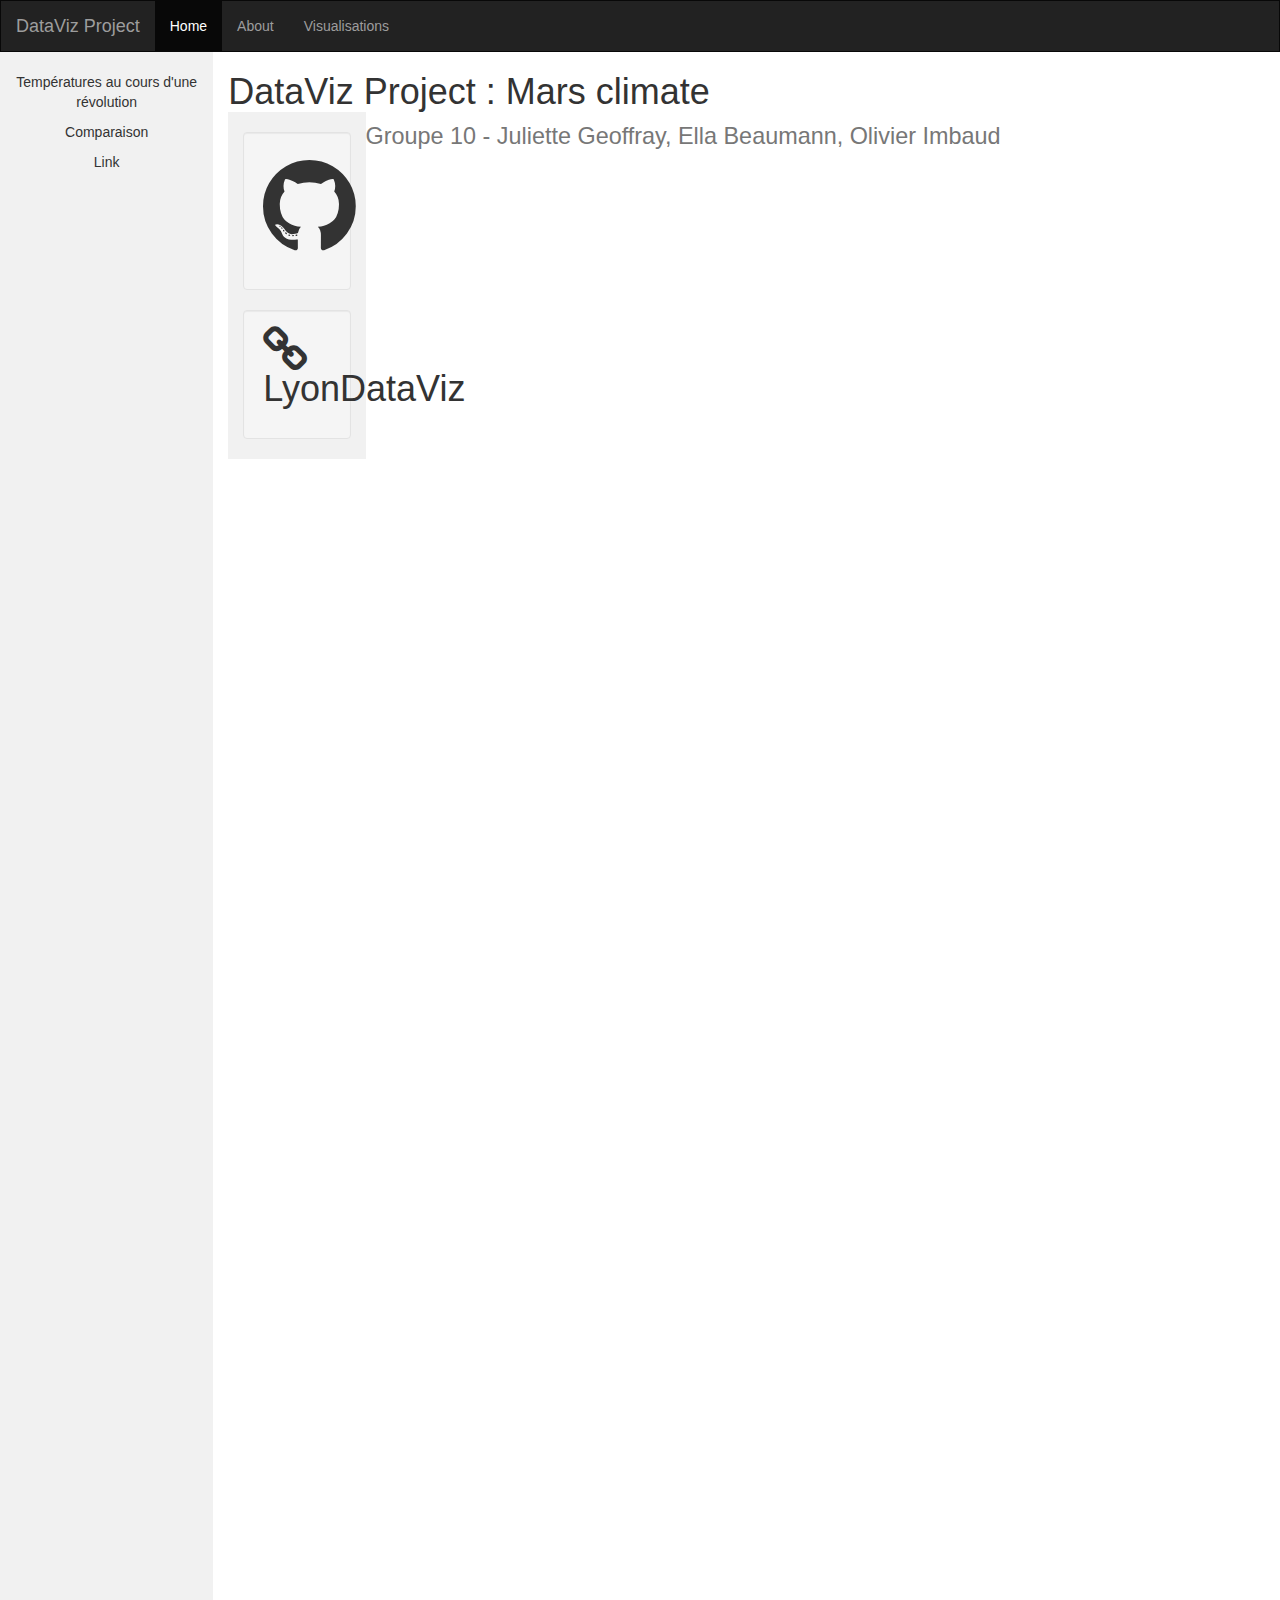
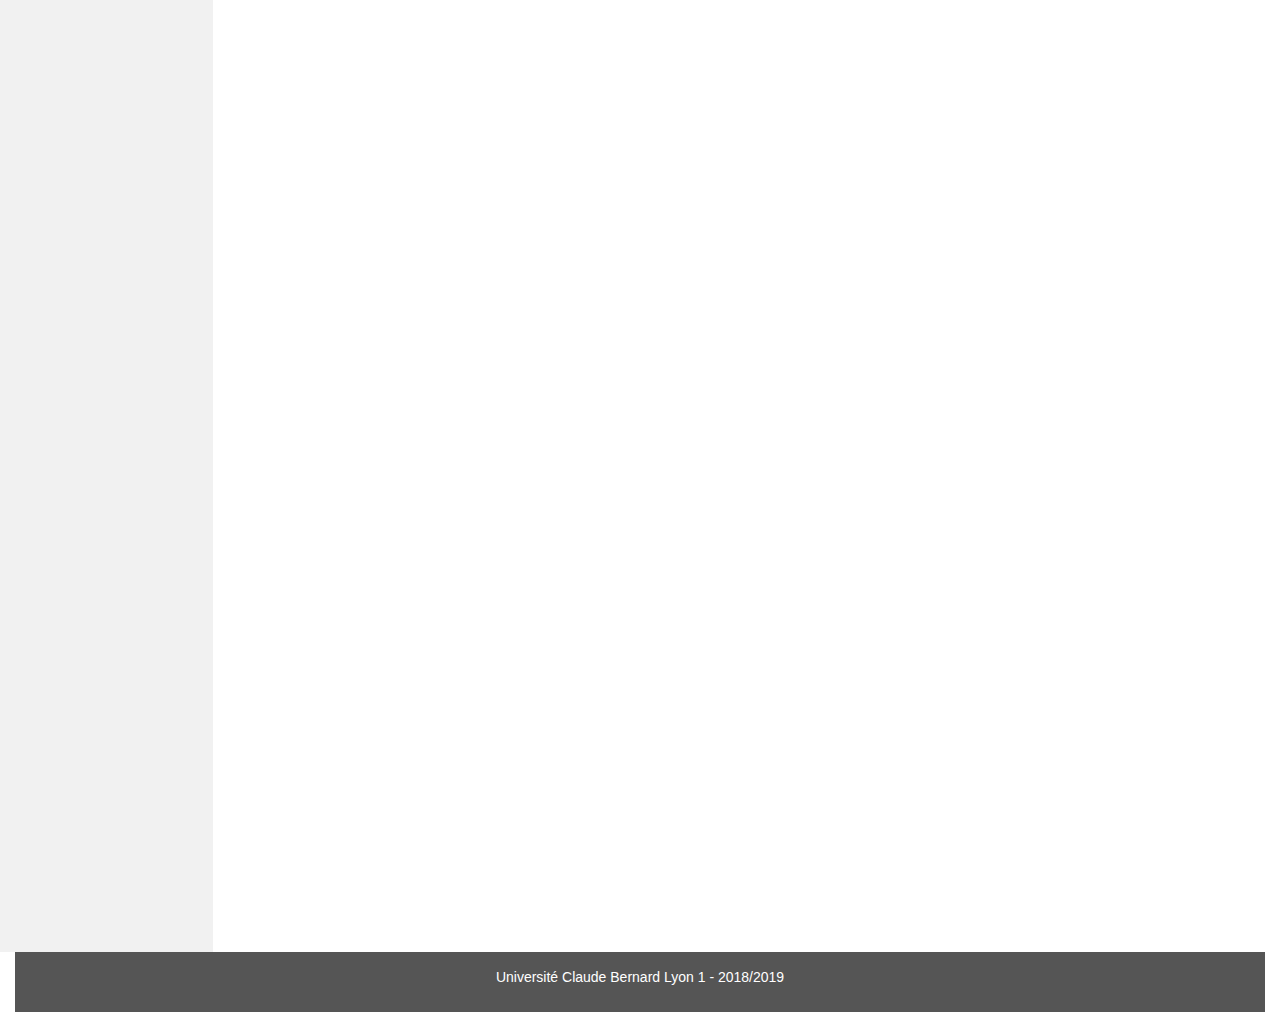
==== about.html @ 1601b214 "Ajout page about + branchement avec l'index" ====
<!DOCTYPE html>
<html lang="en">
<head>
  <title>MarsClimate</title>
  <meta charset="utf-8">
  <link rel="stylesheet" href="https://maxcdn.bootstrapcdn.com/bootstrap/3.3.7/css/bootstrap.min.css">
  <script src="https://ajax.googleapis.com/ajax/libs/jquery/3.3.1/jquery.min.js"></script>
  <script src="https://maxcdn.bootstrapcdn.com/bootstrap/3.3.7/js/bootstrap.min.js"></script>
  <link rel="stylesheet" type="text/css" href="style.css">
  <link rel="stylesheet" href="https://cdnjs.cloudflare.com/ajax/libs/font-awesome/4.7.0/css/font-awesome.min.css">
</head>
<body>

<nav class="navbar navbar-inverse">
  <div class="container-fluid">
    <div class="navbar-header">
      <button type="button" class="navbar-toggle" data-toggle="collapse" data-target="#myNavbar">
        <span class="icon-bar"></span>
        <span class="icon-bar"></span>
        <span class="icon-bar"></span>
      </button>
      <a class="navbar-brand" href="#">DataViz Project</a>
    </div>
    <div class="collapse navbar-collapse" id="myNavbar">
      <ul class="nav navbar-nav">
        <li class="active"><a href="#">Home</a></li>
        <li><a href="about.html">About</a></li>
        <li><a href="#">Visualisations</a></li>
      </ul>
    </div>
  </div>
</nav>

<div class="container-fluid text-center">
  <div class="row content">
    <div class="col-sm-2 sidenav">
      <p><a href="#Viz1">Températures au cours d'une révolution</a></p>
      <p><a href="#Viz2">Comparaison</a></p>
      <p><a href="#">Link</a></p>
    </div>
    <div class="col-sm-8 text-justify">
      <h1>DataViz Project : Mars climate <br>
        <small>Groupe 10 - Juliette Geoffray, Ella Beaumann, Olivier Imbaud</small>


    <!-- NAVBAR RIGHT -->
    <div class="col-sm-2 sidenav">
      <div class="well">
        <p>
          <a href="https://github.com/MarsClimate/Projet.git" class="fa fa-github fa-3x"></a>
        </p>
      </div>
      <div class="well">
        <p>
          <a href="https://lyondataviz.github.io/teaching/lyon1-m2/2018/">
            <i class="fa fa-link fa-lg"></i> LyonDataViz
          </a>
        </p>
      </div>
    </div>

  </div>
</div>

<footer class="container-fluid text-center">
  <p>Université Claude Bernard Lyon 1 - 2018/2019</p>
</footer>

</body>
</html>
---- style.css ----
/* Remove the navbar's default margin-bottom and rounded borders */
.navbar {
  margin-bottom: 0;
  border-radius: 0;
}

/* Set height of the grid so .sidenav can be 100% (adjust as needed) */
.row.content {height: 2500px;}

/* Set gray background color and 100% height */
.sidenav {
  padding-top: 20px;
  background-color: #f1f1f1;
  height: 100%;
}

/* Set black background color, white text and some padding */
footer {
  background-color: #555;
  color: white;
  padding: 15px;
}

/* On small screens, set height to 'auto' for sidenav and grid */
@media screen and (max-width: 767px) {
  .sidenav {
    height: auto;
    padding: 15px;
  }
  .row.content {height:auto;}
}

iframe {
	border:0;
  overflow:hidden;
}

a:link {
  color: inherit;
}

/* visited link */
a:visited {
  color: inherit;
}

a:hover {
  color: orange;
  text-decoration: none;
}
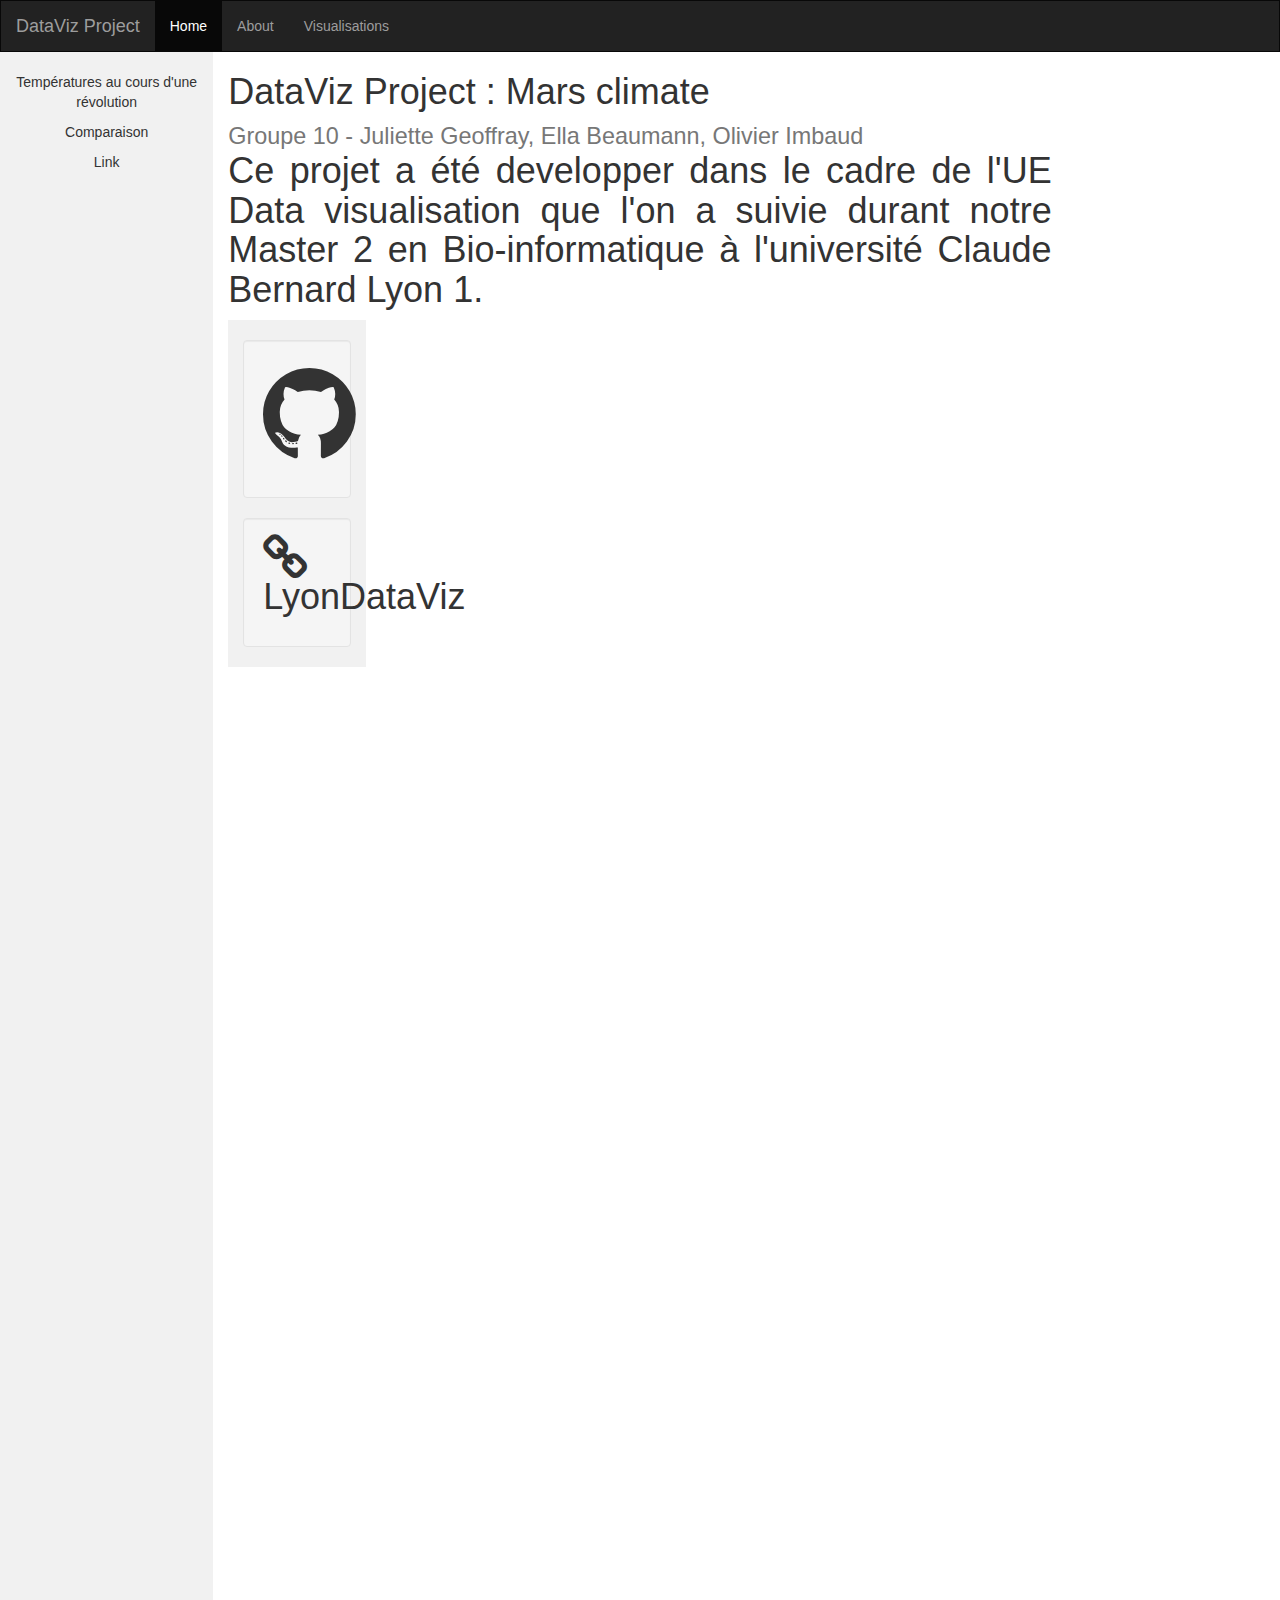
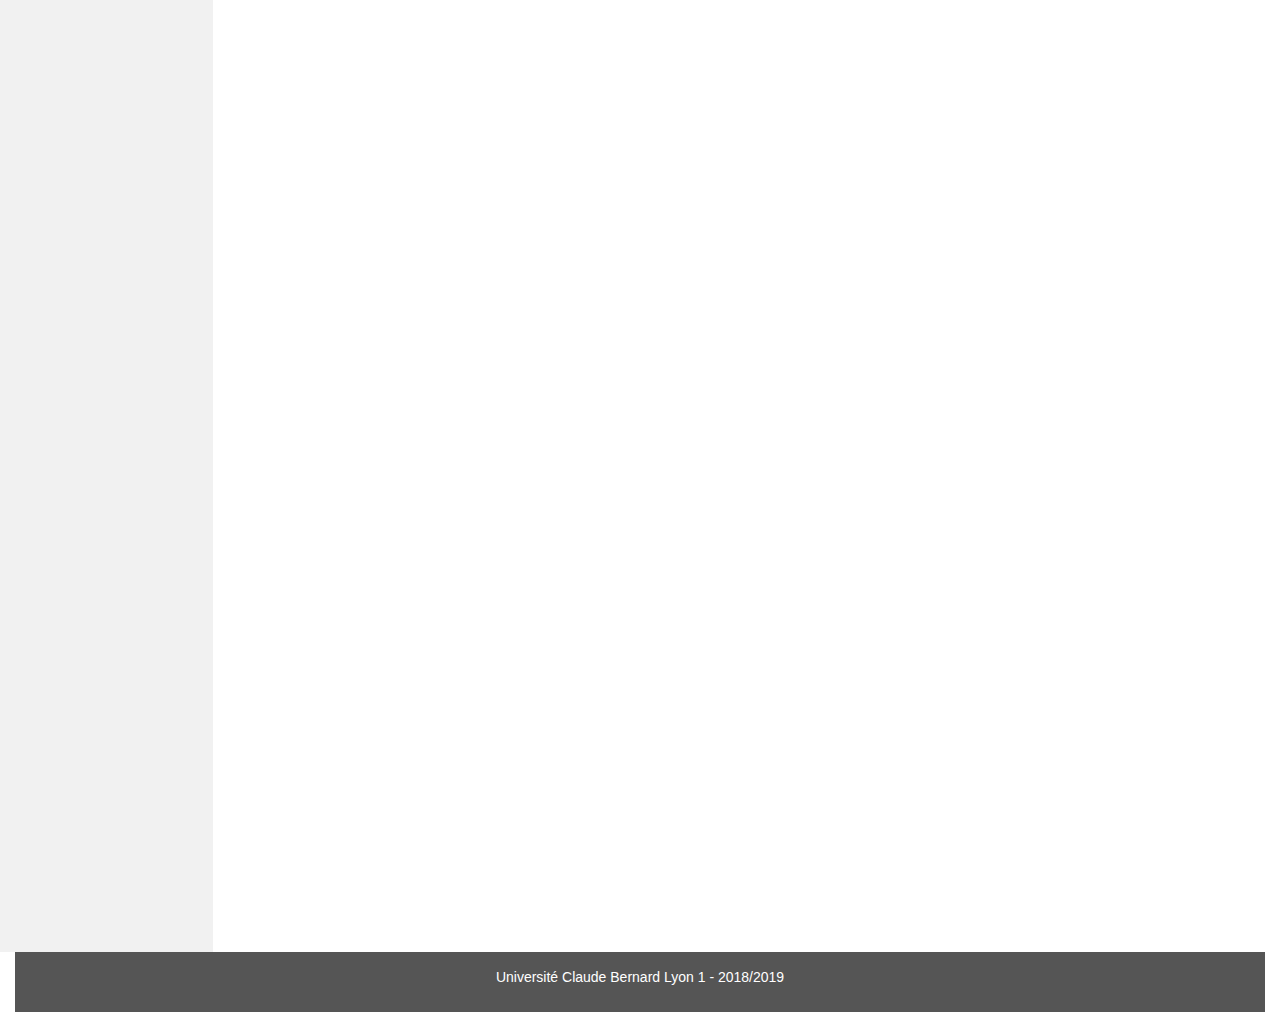
==== commit 747edb7d: "complétion du about" ====
--- a/about.html
+++ b/about.html
@@ -43,6 +43,12 @@
         <small>Groupe 10 - Juliette Geoffray, Ella Beaumann, Olivier Imbaud</small>
 
 
+      <p> Ce projet a été developper dans le cadre de l'UE Data visualisation que l'on
+        a suivie durant notre Master 2 en Bio-informatique à l'université Claude Bernard
+        Lyon 1.
+      </p>
+
+
     <!-- NAVBAR RIGHT -->
     <div class="col-sm-2 sidenav">
       <div class="well">
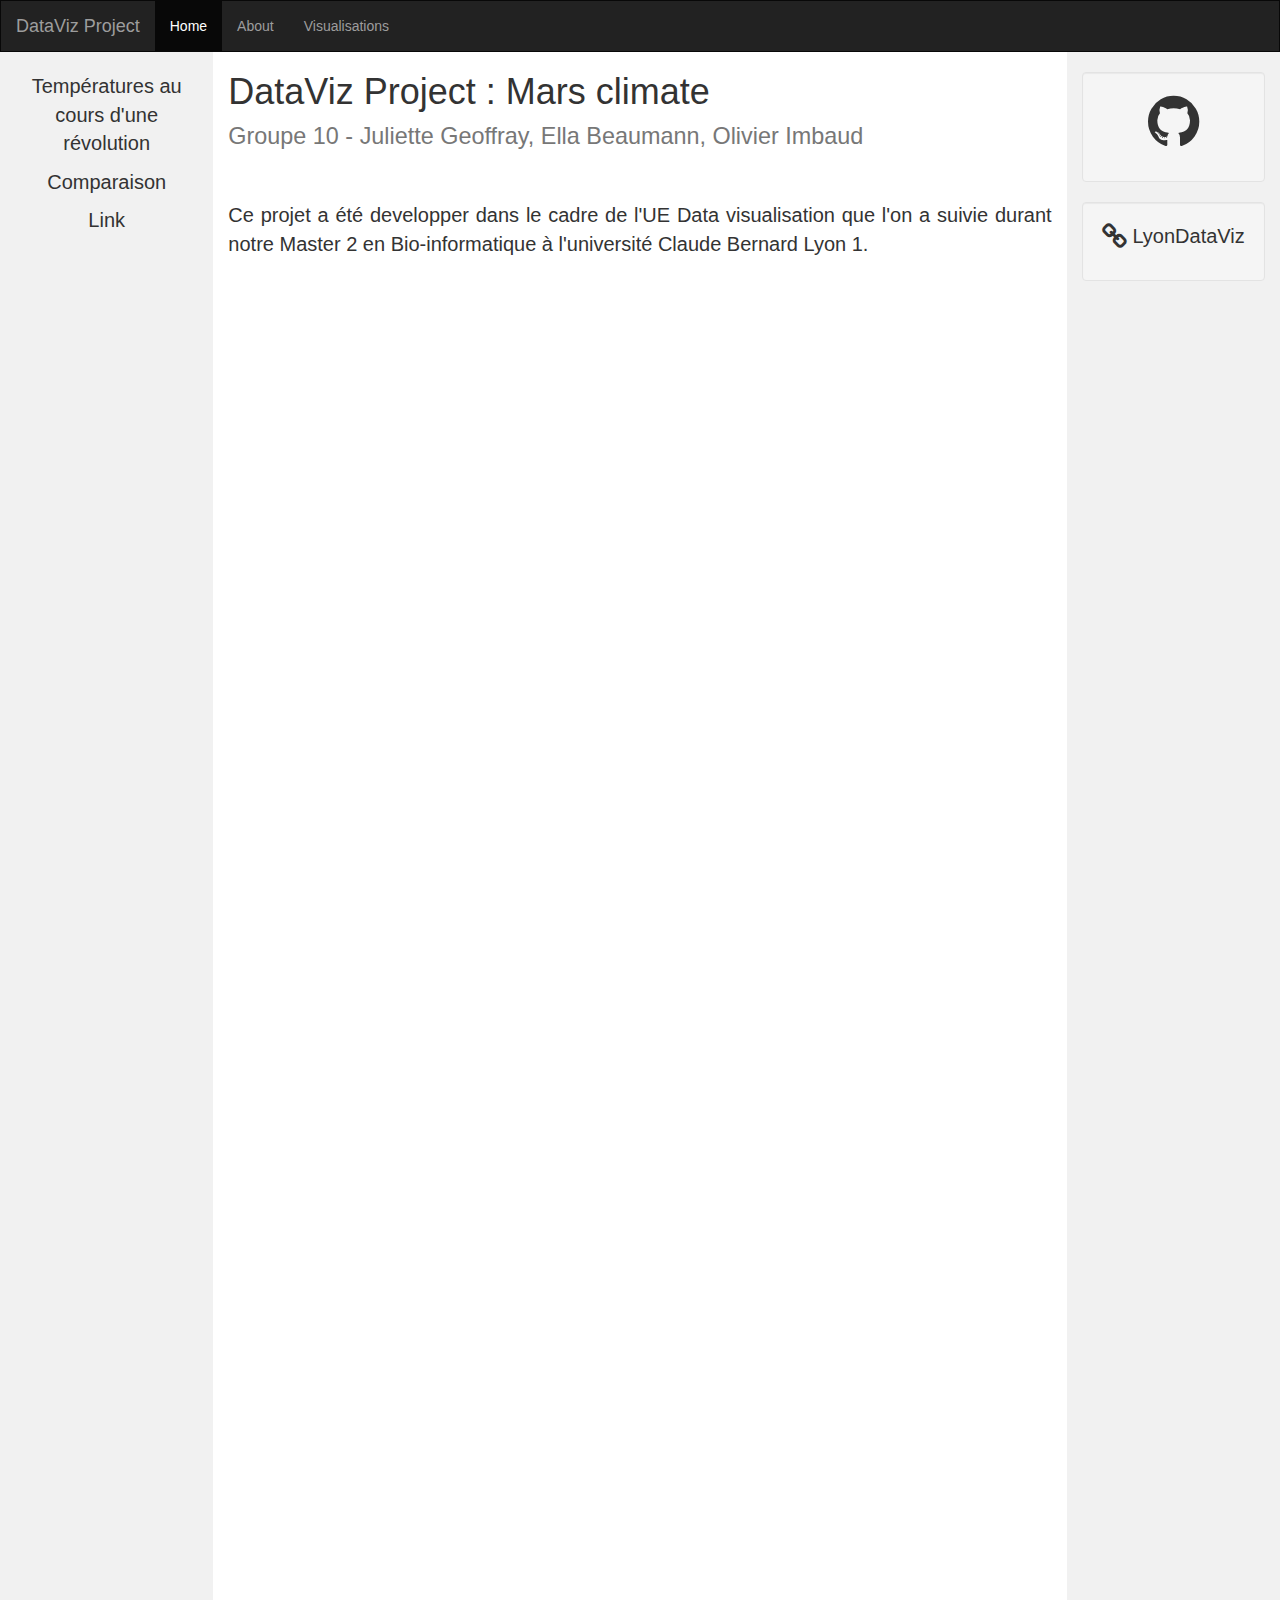
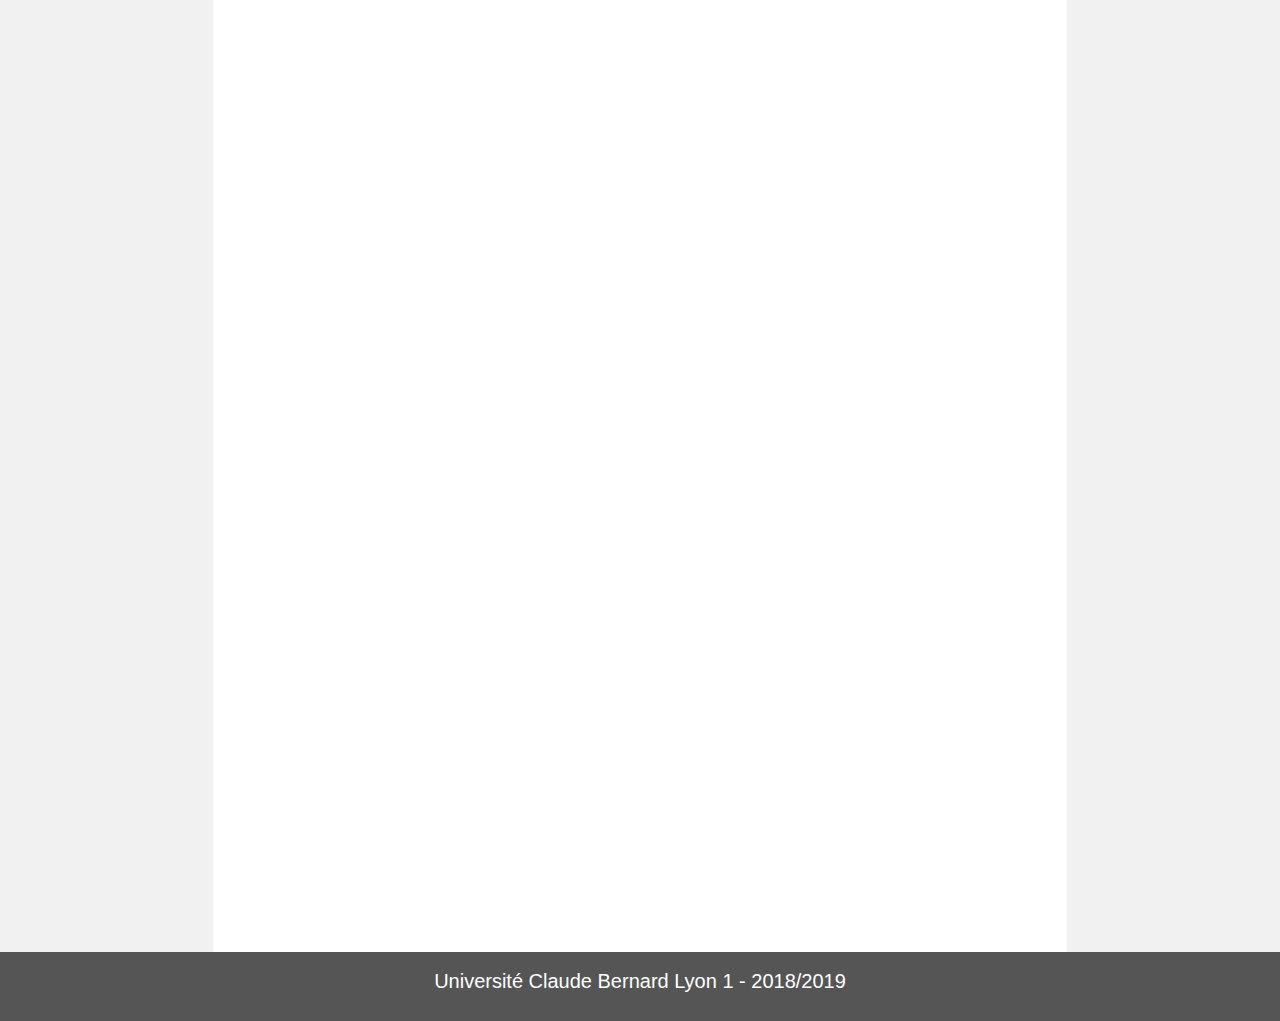
==== commit 66a5e80e: "avancement de la page visu" ====
--- a/about.html
+++ b/about.html
@@ -25,7 +25,7 @@
       <ul class="nav navbar-nav">
         <li class="active"><a href="#">Home</a></li>
         <li><a href="about.html">About</a></li>
-        <li><a href="#">Visualisations</a></li>
+        <li><a href="visu.html">Visualisations</a></li>
       </ul>
     </div>
   </div>
@@ -40,13 +40,16 @@
     </div>
     <div class="col-sm-8 text-justify">
       <h1>DataViz Project : Mars climate <br>
-        <small>Groupe 10 - Juliette Geoffray, Ella Beaumann, Olivier Imbaud</small>
+        <small>Groupe 10 - Juliette Geoffray, Ella Beaumann, Olivier Imbaud</small></h1>
 
-
+      </br>
+      </br>
       <p> Ce projet a été developper dans le cadre de l'UE Data visualisation que l'on
         a suivie durant notre Master 2 en Bio-informatique à l'université Claude Bernard
         Lyon 1.
       </p>
+
+    </div>
 
 
     <!-- NAVBAR RIGHT -->
--- a/style.css
+++ b/style.css
@@ -48,3 +48,7 @@
   color: orange;
   text-decoration: none;
 }
+
+p {
+  font-size: 20px;
+}
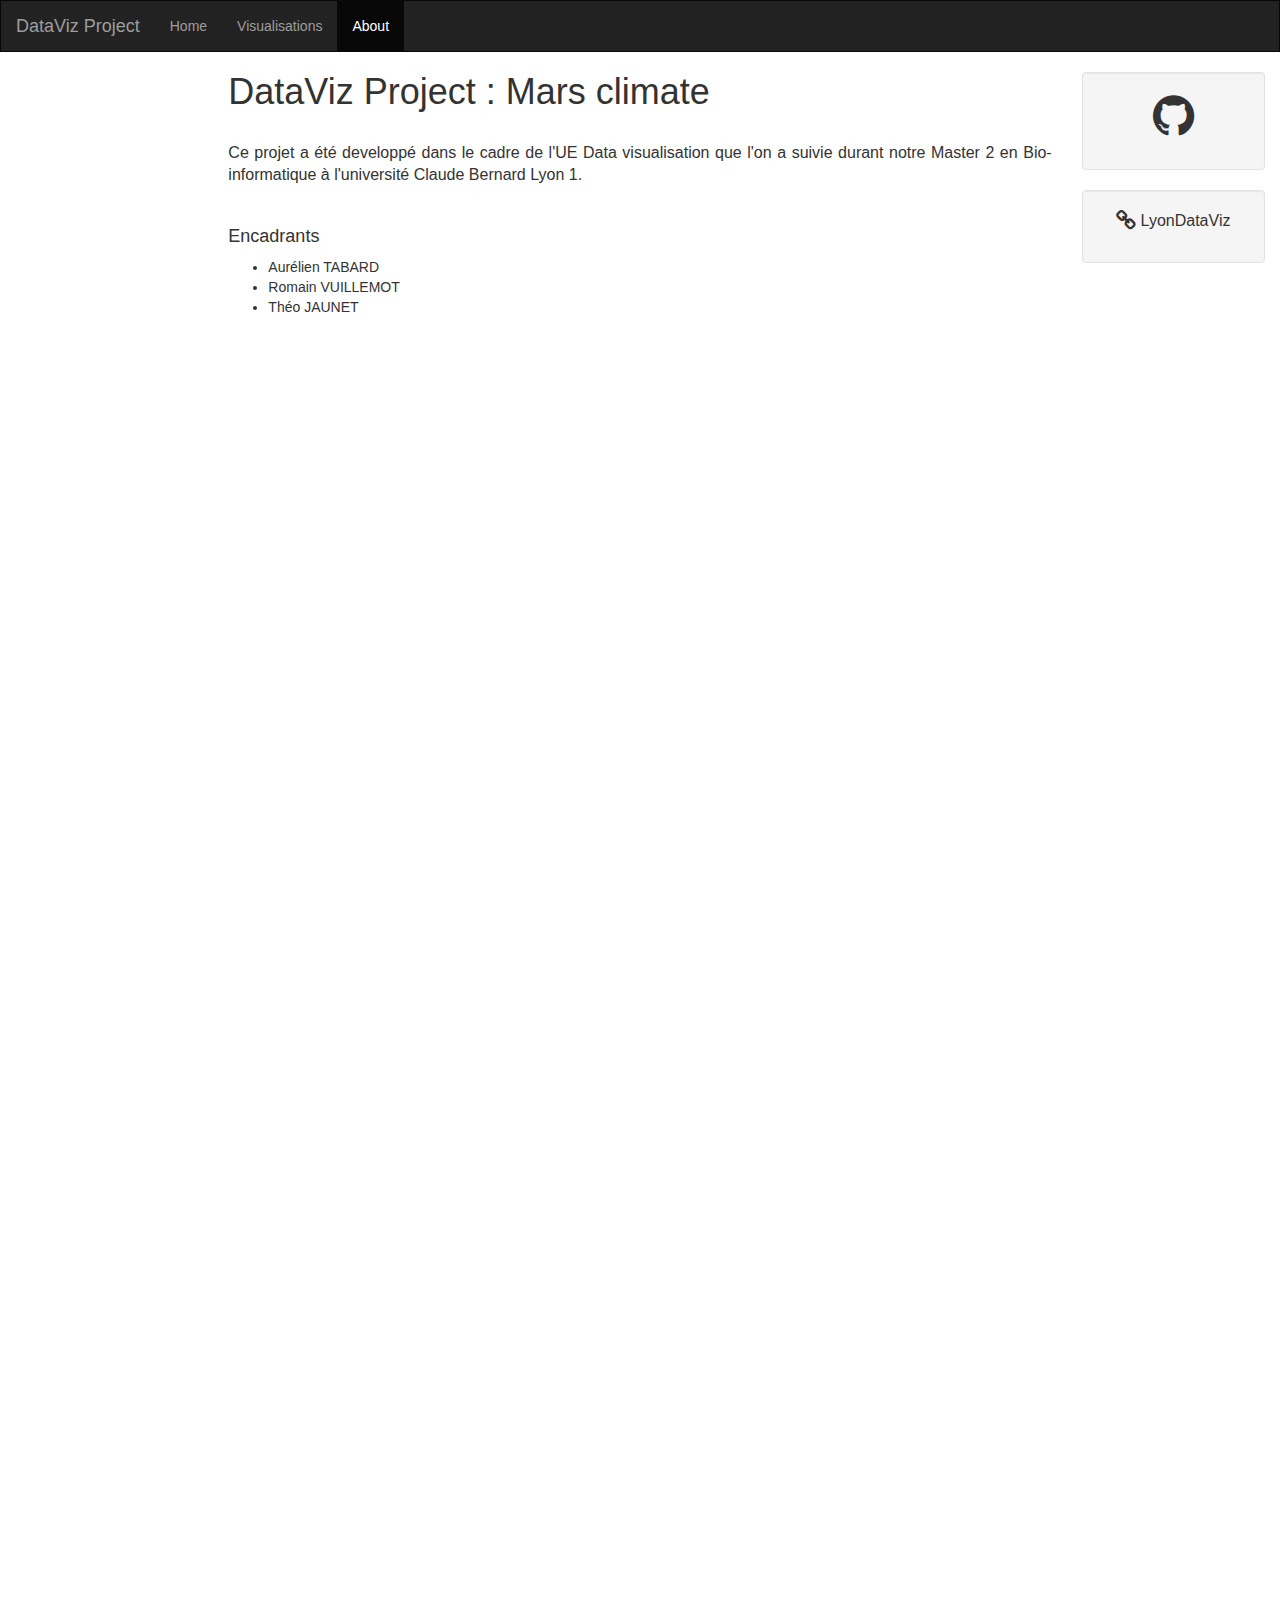
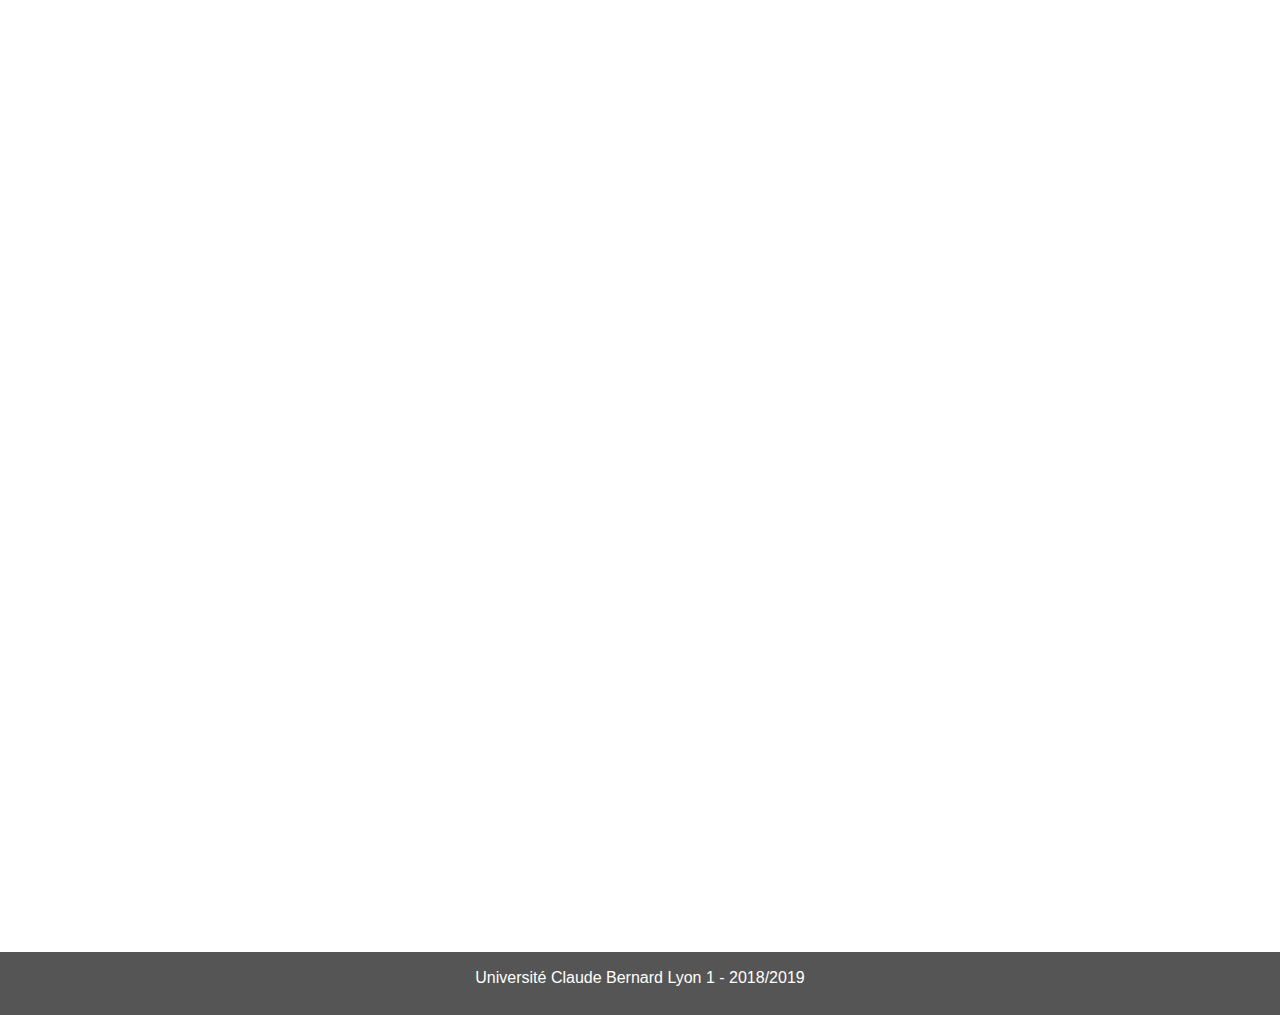
==== commit 55b501f7: "Modifications mineures html" ====
--- a/about.html
+++ b/about.html
@@ -23,9 +23,9 @@
     </div>
     <div class="collapse navbar-collapse" id="myNavbar">
       <ul class="nav navbar-nav">
-        <li class="active"><a href="#">Home</a></li>
-        <li><a href="about.html">About</a></li>
+        <li><a href="#">Home</a></li>
         <li><a href="visu.html">Visualisations</a></li>
+        <li class="active"><a href="about.html">About</a></li>
       </ul>
     </div>
   </div>
@@ -34,20 +34,20 @@
 <div class="container-fluid text-center">
   <div class="row content">
     <div class="col-sm-2 sidenav">
-      <p><a href="#Viz1">Températures au cours d'une révolution</a></p>
-      <p><a href="#Viz2">Comparaison</a></p>
-      <p><a href="#">Link</a></p>
     </div>
     <div class="col-sm-8 text-justify">
-      <h1>DataViz Project : Mars climate <br>
-        <small>Groupe 10 - Juliette Geoffray, Ella Beaumann, Olivier Imbaud</small></h1>
-
-      </br>
-      </br>
-      <p> Ce projet a été developper dans le cadre de l'UE Data visualisation que l'on
+      <h1>DataViz Project : Mars climate</h1><br>
+      <p> Ce projet a été developpé dans le cadre de l'UE Data visualisation que l'on
         a suivie durant notre Master 2 en Bio-informatique à l'université Claude Bernard
         Lyon 1.
       </p>
+      <br>
+      <h4>Encadrants</h4>
+      <ul>
+        <li>Aurélien TABARD</li>
+        <li>Romain VUILLEMOT</li>
+        <li>Théo JAUNET</li>
+      </ul>
 
     </div>
 
--- a/style.css
+++ b/style.css
@@ -10,7 +10,7 @@
 /* Set gray background color and 100% height */
 .sidenav {
   padding-top: 20px;
-  background-color: #f1f1f1;
+  /*background-color: #f1f1f1;*/
   height: 100%;
 }
 
@@ -50,5 +50,9 @@
 }
 
 p {
-  font-size: 20px;
+  font-size: 16px;
 }
+
+p.truc {
+  color: white;
+}
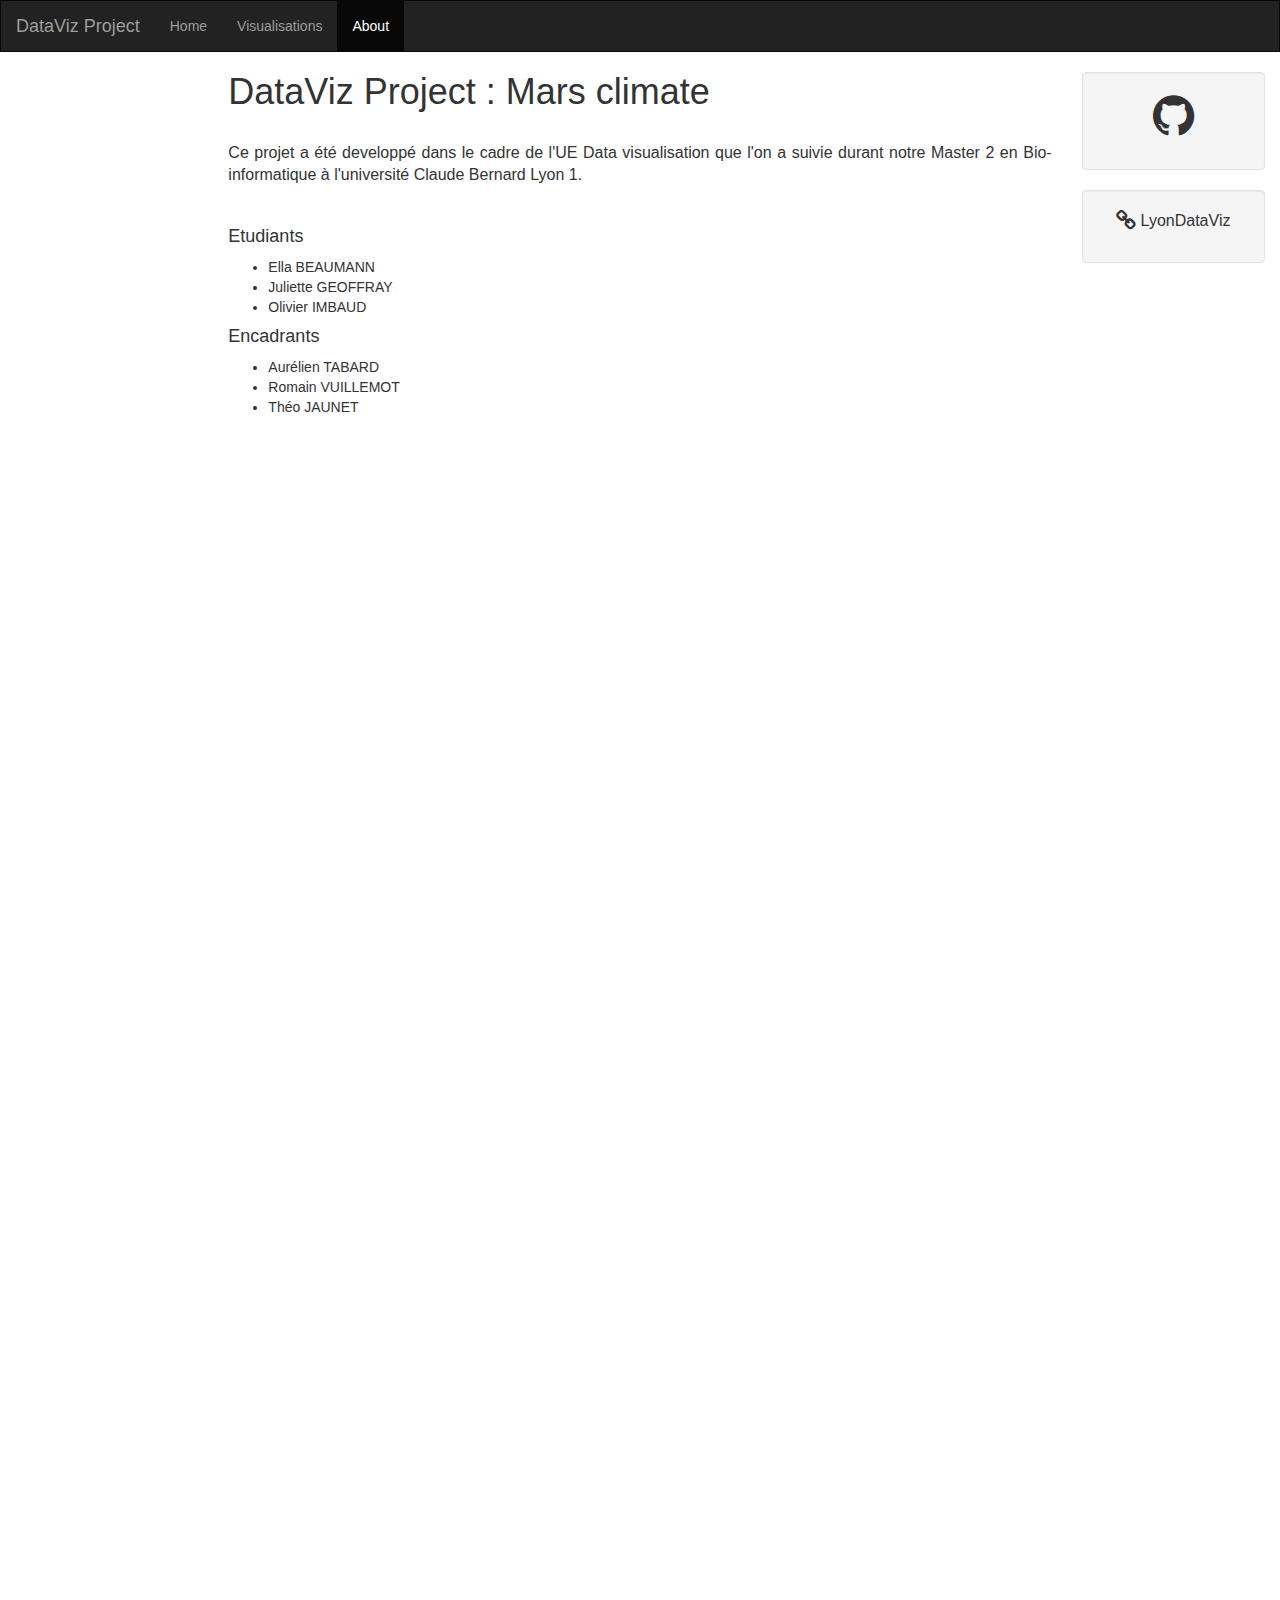
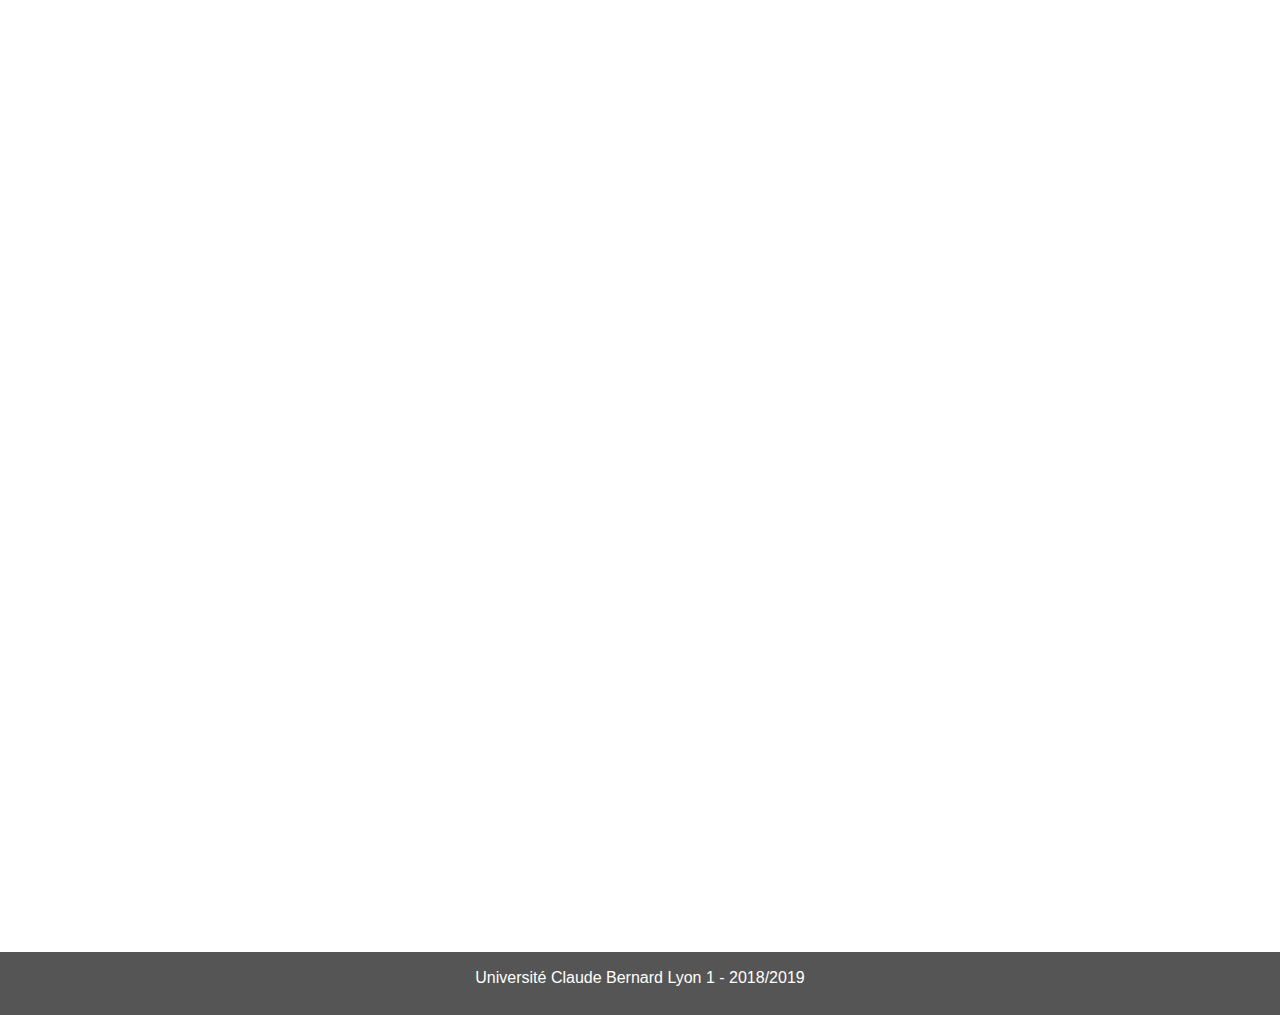
==== commit 028cf333: "ReadMe * Début de rédaction en anglais du readme * ajout de nos contacts sur la page about" ====
--- a/about.html
+++ b/about.html
@@ -19,11 +19,11 @@
         <span class="icon-bar"></span>
         <span class="icon-bar"></span>
       </button>
-      <a class="navbar-brand" href="#">DataViz Project</a>
+      <a class="navbar-brand" href="index.html">DataViz Project</a>
     </div>
     <div class="collapse navbar-collapse" id="myNavbar">
       <ul class="nav navbar-nav">
-        <li><a href="#">Home</a></li>
+        <li><a href="index.html">Home</a></li>
         <li><a href="visu.html">Visualisations</a></li>
         <li class="active"><a href="about.html">About</a></li>
       </ul>
@@ -42,6 +42,12 @@
         Lyon 1.
       </p>
       <br>
+      <h4>Etudiants</h4>
+      <ul>
+        <li><a href="mailto:ella.beaumann@etu.univ-lyon1.fr">Ella BEAUMANN</a></li>
+        <li><a href="mailto:juliette.geoffray@etu.univ-lyon1.fr">Juliette GEOFFRAY</a></li>
+        <li><a href="mailto:olivier.imbaud@etu.univ-lyon1.fr">Olivier IMBAUD</a></li>
+      </ul>
       <h4>Encadrants</h4>
       <ul>
         <li>Aurélien TABARD</li>
